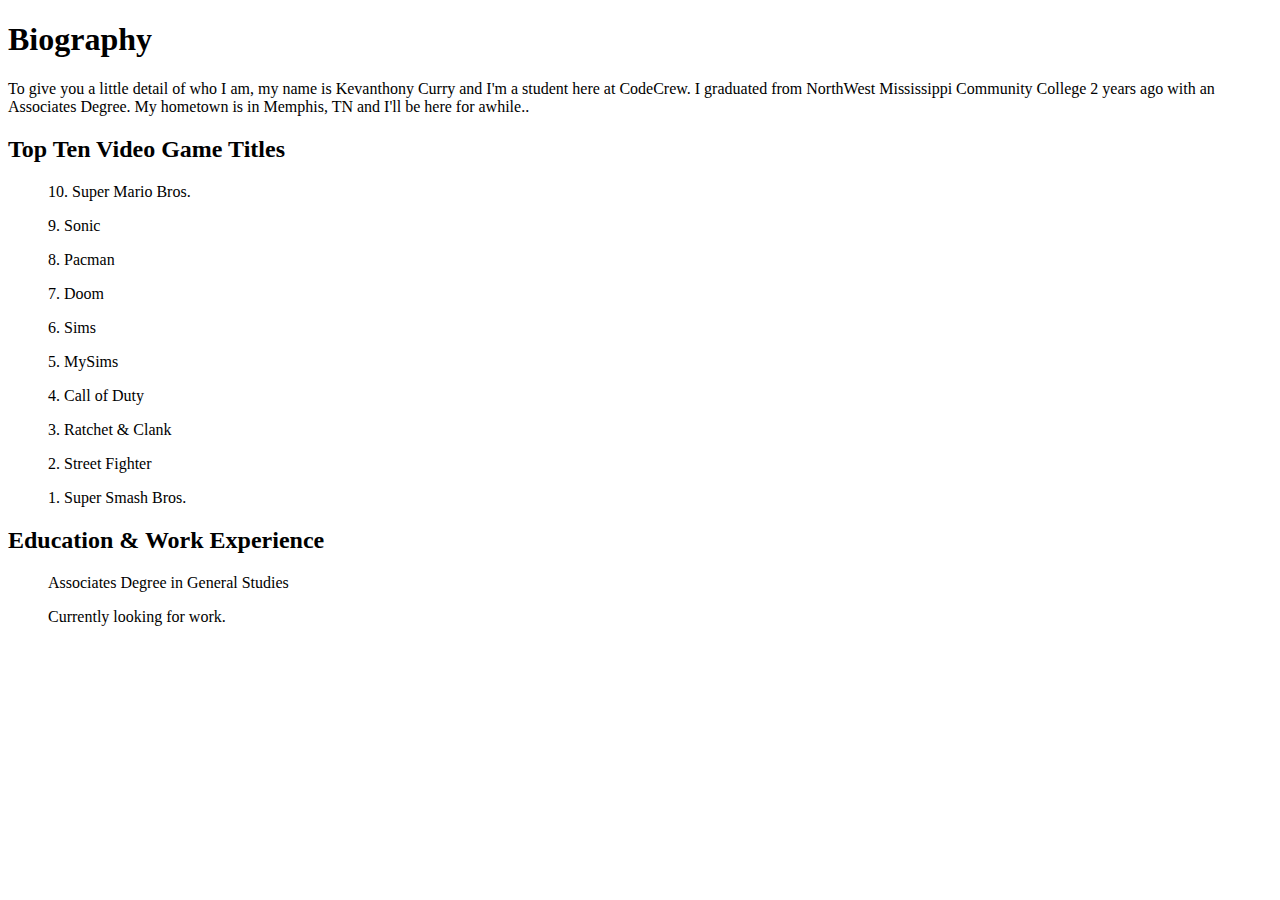
==== index.html @ ede5a4ee "ol" ====
<!DOCTYPE html>
<html>

<head>
  <meta charset="utf-8">
  <meta name="viewport" content="width=device-width">
  <title>About Kevanthony</title>
  <link href="style.css" rel="stylesheet"
  type="text/css" />
</head>

<body>

  <h1> Biography </h1>

 <p> To give you a little detail of who I am, my name is Kevanthony Curry and I'm a student here at CodeCrew.
  I graduated from NorthWest Mississippi Community College 2 years ago with an Associates Degree. My hometown is in Memphis, TN and I'll be here for awhile..
</p> 

<h2> Top Ten Video Game Titles </h2>

<ol> 10. Super Mario Bros. </ol>
<ol> 9. Sonic </ol>
<ol> 8. Pacman </ol>
<ol> 7. Doom </ol>
<ol> 6. Sims </ol>
<ol> 5. MySims </ol>
<ol> 4. Call of Duty </ol>
<ol> 3. Ratchet & Clank </ol>
<ol> 2. Street Fighter </ol>
<ol> 1. Super Smash Bros.</ol>

<h2> Education & Work Experience </h2>

<ul> Associates Degree in General Studies </ul>
<ul> Currently looking for work.</ul>


    <script src="script.js"></script>
</body>
</body>

</html>
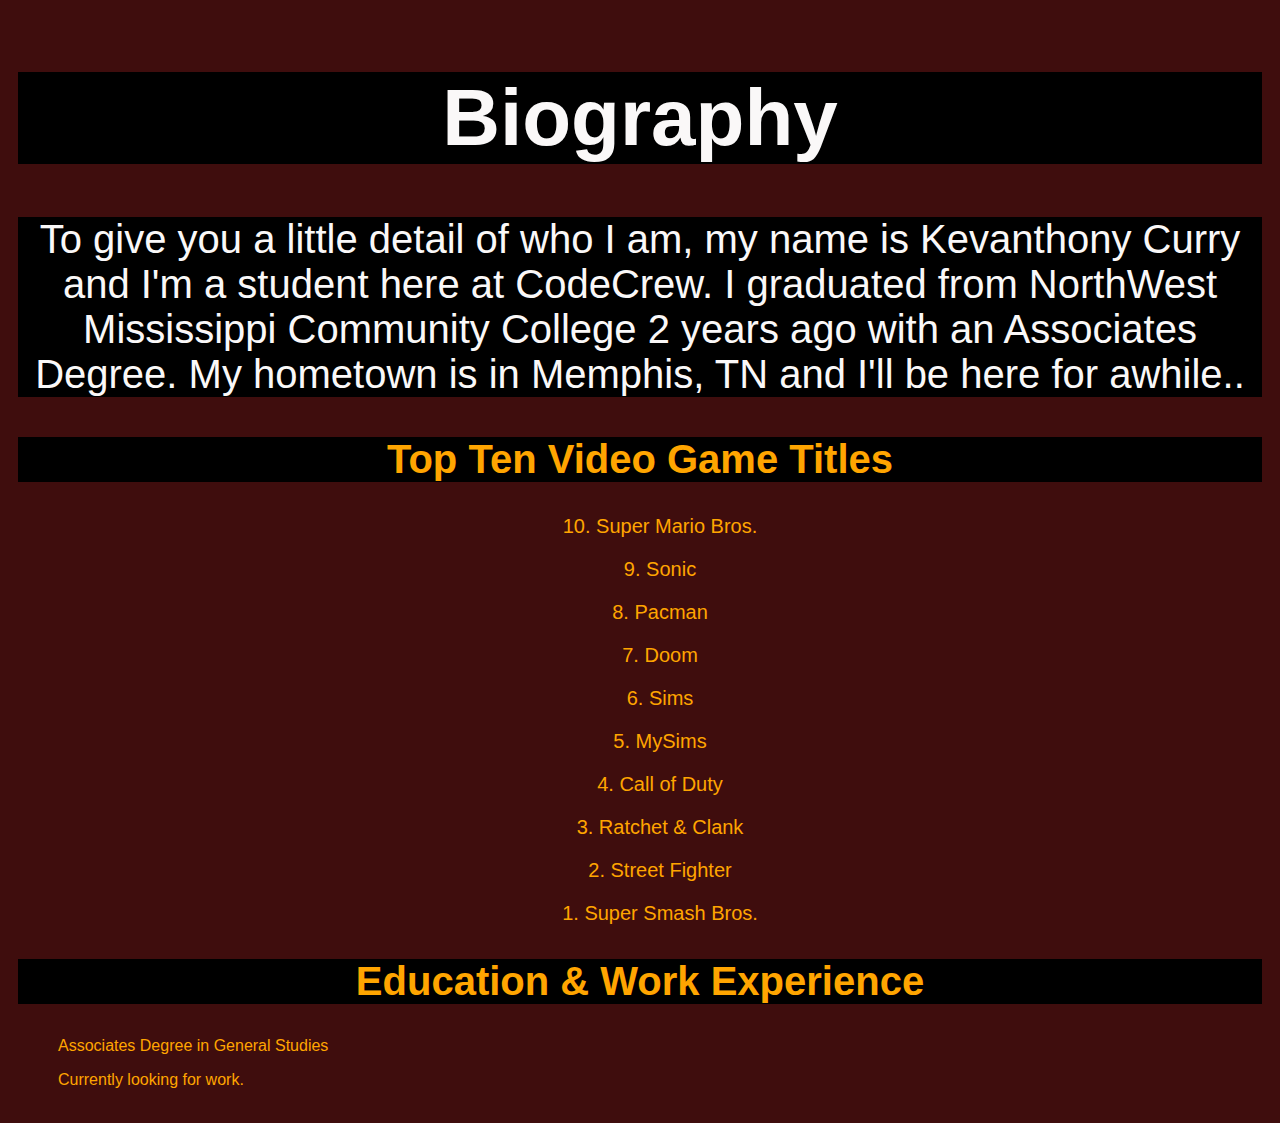
==== commit 4ceb5256: "Added Indentation" ====
--- a/index.html
+++ b/index.html
@@ -1,43 +1,43 @@
-<!DOCTYPE html>
-<html>
+      <!DOCTYPE html>
+      <html>
 
-<head>
-  <meta charset="utf-8">
-  <meta name="viewport" content="width=device-width">
-  <title>About Kevanthony</title>
-  <link href="style.css" rel="stylesheet"
-  type="text/css" />
-</head>
+      <head>
+        <meta charset="utf-8">
+        <meta name="viewport" content="width=device-width">
+        <title>About Kevanthony</title>
+        <link href="style.css" rel="stylesheet"
+        type="text/css" />
+      </head>
 
-<body>
+      <body>
 
-  <h1> Biography </h1>
+        <h1> Biography </h1>
 
- <p> To give you a little detail of who I am, my name is Kevanthony Curry and I'm a student here at CodeCrew.
-  I graduated from NorthWest Mississippi Community College 2 years ago with an Associates Degree. My hometown is in Memphis, TN and I'll be here for awhile..
-</p> 
+       <p> To give you a little detail of who I am, my name is Kevanthony Curry and I'm a student here at CodeCrew.
+        I graduated from NorthWest Mississippi Community College 2 years ago with an Associates Degree. My hometown is in Memphis, TN and I'll be here for awhile..
+      </p> 
 
-<h2> Top Ten Video Game Titles </h2>
+      <h2> Top Ten Video Game Titles </h2>
 
-<ol> 10. Super Mario Bros. </ol>
-<ol> 9. Sonic </ol>
-<ol> 8. Pacman </ol>
-<ol> 7. Doom </ol>
-<ol> 6. Sims </ol>
-<ol> 5. MySims </ol>
-<ol> 4. Call of Duty </ol>
-<ol> 3. Ratchet & Clank </ol>
-<ol> 2. Street Fighter </ol>
-<ol> 1. Super Smash Bros.</ol>
+      <ol> 10. Super Mario Bros. </ol>
+      <ol> 9. Sonic </ol>
+      <ol> 8. Pacman </ol>
+      <ol> 7. Doom </ol>
+      <ol> 6. Sims </ol>
+      <ol> 5. MySims </ol>
+      <ol> 4. Call of Duty </ol>
+      <ol> 3. Ratchet & Clank </ol>
+      <ol> 2. Street Fighter </ol>
+      <ol> 1. Super Smash Bros.</ol>
 
-<h2> Education & Work Experience </h2>
+      <h2> Education & Work Experience </h2>
 
-<ul> Associates Degree in General Studies </ul>
-<ul> Currently looking for work.</ul>
+      <ul> Associates Degree in General Studies </ul>
+      <ul> Currently looking for work.</ul>
 
 
-    <script src="script.js"></script>
-</body>
-</body>
+          <script src='script.js'></script>
+      </body>
+      </body>
 
-</html>+      </html>
--- a/style.css
+++ b/style.css
@@ -0,0 +1,33 @@
+body{font-family: -apple-system, BlinkMacSystemFont, 'Segoe UI', Roboto, Oxygen, Ubuntu, Cantarell, 'Open Sans', 'Helvetica Neue', sans-serif; font-style: inherit;
+    color:orange; background-size: 10pt;background-color: rgb(63, 13, 13); padding: 40px; padding: 20px; text-decoration-style:wavy; padding: 10px;}
+    
+    h1{font-family: -apple-system, BlinkMacSystemFont, 'Segoe UI', Roboto, Oxygen, Ubuntu, Cantarell, 'Open Sans', 'Helvetica Neue', sans-serif;color:rgb(250, 248, 248);text-align: center; font-size: 80px; backdrop-filter: initial;
+    text-align: center; background-color: rgb(0, 0, 0);}
+    
+    h2{font-family: -apple-system, BlinkMacSystemFont, 'Segoe UI', Roboto, Oxygen, Ubuntu, Cantarell, 'Open Sans', 'Helvetica Neue', sans-serif;text-align: center;font-size: 40px;background-color: rgb(0, 0, 0);}
+    
+    h3{font-family: -apple-system, BlinkMacSystemFont, 'Segoe UI', Roboto, Oxygen, Ubuntu, Cantarell, 'Open Sans', 'Helvetica Neue', sans-serif;text-align: center;font-size: 20px; padding-bottom: 40px;}
+    
+    img{padding-left: 140px; padding-bottom: 140px; height: 530px;}
+    
+    p{font-family: -apple-system, BlinkMacSystemFont, 'Segoe UI', Roboto, Oxygen, Ubuntu, Cantarell, 'Open Sans', 'Helvetica Neue', sans-serif;color:rgb(250, 248, 248);text-align: center; font-size: 40px; backdrop-filter: initial;
+        text-align: center; background-color: rgb(0, 0, 0);}
+    
+    footer{font-family: -apple-system, BlinkMacSystemFont, 'Segoe UI', Roboto, Oxygen, Ubuntu, Cantarell, 'Open Sans', 'Helvetica Neue', sans-serif;color:rgb(250, 248, 248);text-align: center; font-size: 80px; backdrop-filter: initial;
+        text-align: center; background-color: rgb(66, 66, 63);}
+    
+    p1{font-family: -apple-system, BlinkMacSystemFont, 'Segoe UI', Roboto, Oxygen, Ubuntu, Cantarell, 'Open Sans', 'Helvetica Neue', sans-serif;color:rgb(247, 1, 255);text-align: center; font-size: 80px; backdrop-filter: initial;
+        text-align: center; background-color: rgb(0, 0, 0);}
+    
+    p2{font-family: -apple-system, BlinkMacSystemFont, 'Segoe UI', Roboto, Oxygen, Ubuntu, Cantarell, 'Open Sans', 'Helvetica Neue', sans-serif;color:rgb(0, 0, 0);text-align: center; font-size: 80px; backdrop-filter: initial;
+        text-align: center; background-color: rgb(255, 255, 255);}
+    
+    p3{font-family: -apple-system, BlinkMacSystemFont, 'Segoe UI', Roboto, Oxygen, Ubuntu, Cantarell, 'Open Sans', 'Helvetica Neue', sans-serif;color:rgb(0, 0, 0);text-align: center; font-size: 80px; backdrop-filter: initial;
+        text-align: center; background-color: rgb(112, 112, 9);}
+    
+    p4{font-family: -apple-system, BlinkMacSystemFont, 'Segoe UI', Roboto, Oxygen, Ubuntu, Cantarell, 'Open Sans', 'Helvetica Neue', sans-serif;color:rgb(10, 165, 43);text-align: center; font-size: 80px; backdrop-filter: initial;
+        text-align: center; background-color: rgb(12, 110, 190);}
+
+    ol{text-align: center; font-size: 20px;}
+
+    div{text-align: center; font-size: 20px;}
